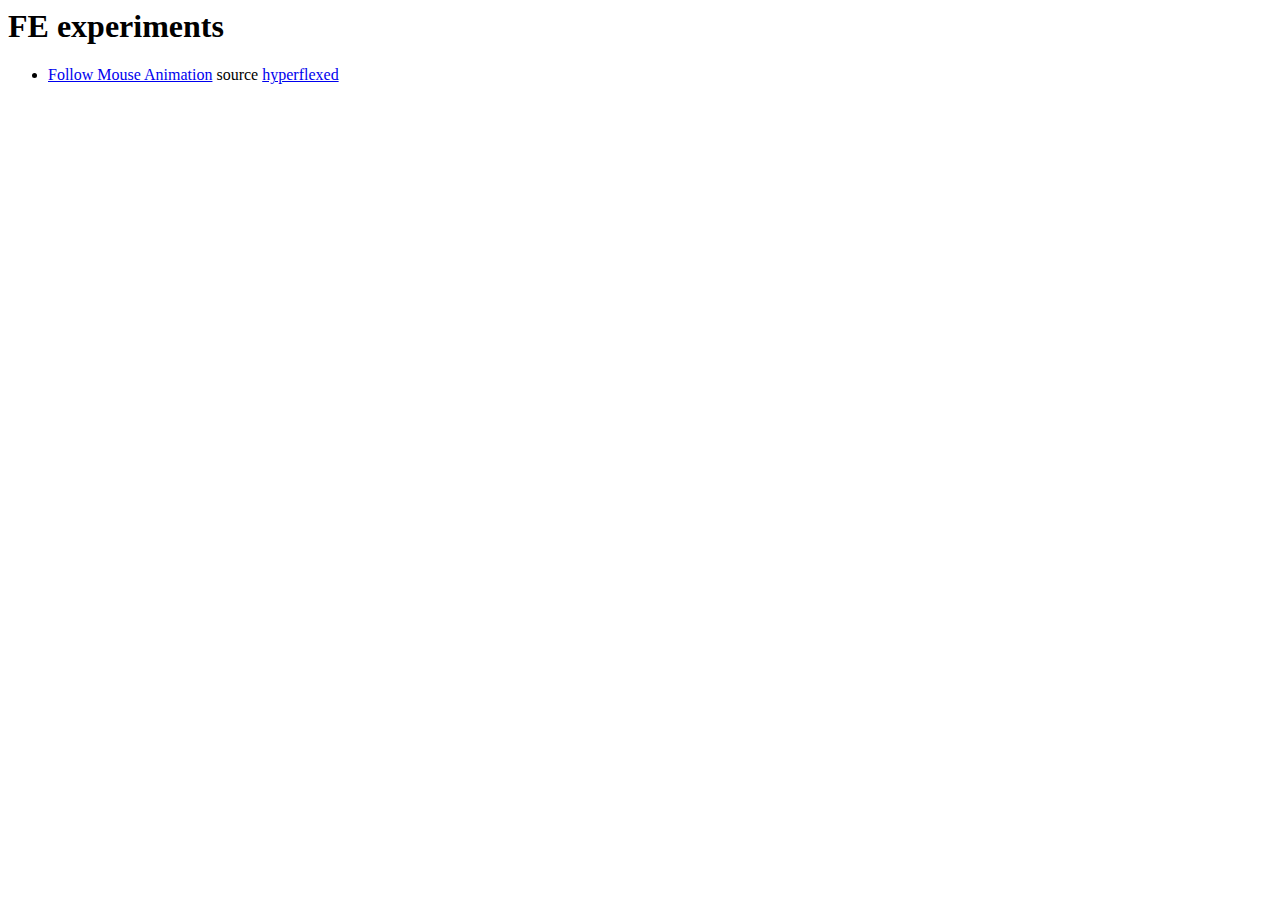
==== index.html @ f4ab24f5 "mouse hover exp commit 1" ====
<html>
    <head>
        <title>
            Soorajs FE experiments
        </title>
    </head>
    <body>

        <h1>
            FE experiments
        </h1>
        
        <ul>
            <li>
                <p></p><a href="followMouseAnimation/"> Follow Mouse Animation</a>
                source <a href="https://www.youtube.com/watch?v=kySGqoU7X-s">hyperflexed</a> </p>
            </li>
        </ul>
    </body>

</html>
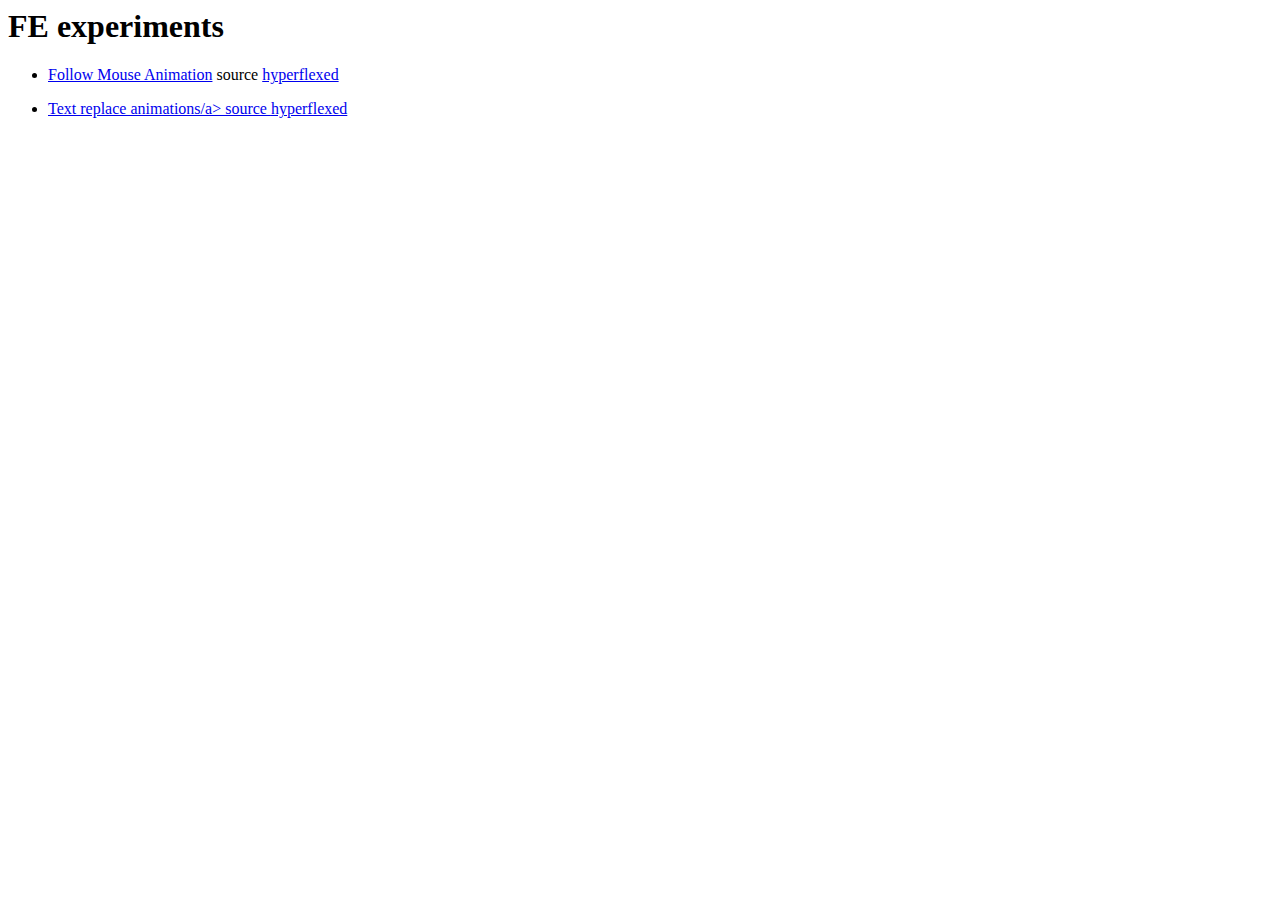
==== commit 7e2b1ef0: "text replace animation" ====
--- a/index.html
+++ b/index.html
@@ -15,6 +15,11 @@
                 <p></p><a href="followMouseAnimation/"> Follow Mouse Animation</a>
                 source <a href="https://www.youtube.com/watch?v=kySGqoU7X-s">hyperflexed</a> </p>
             </li>
+
+            <li>
+                <p></p><a href="followMouseAnimation/"> Text replace animations/a>
+                source <a href="https://www.youtube.com/watch?v=W5oawMJaXbU">hyperflexed</a> </p>
+            </li>
         </ul>
     </body>
 
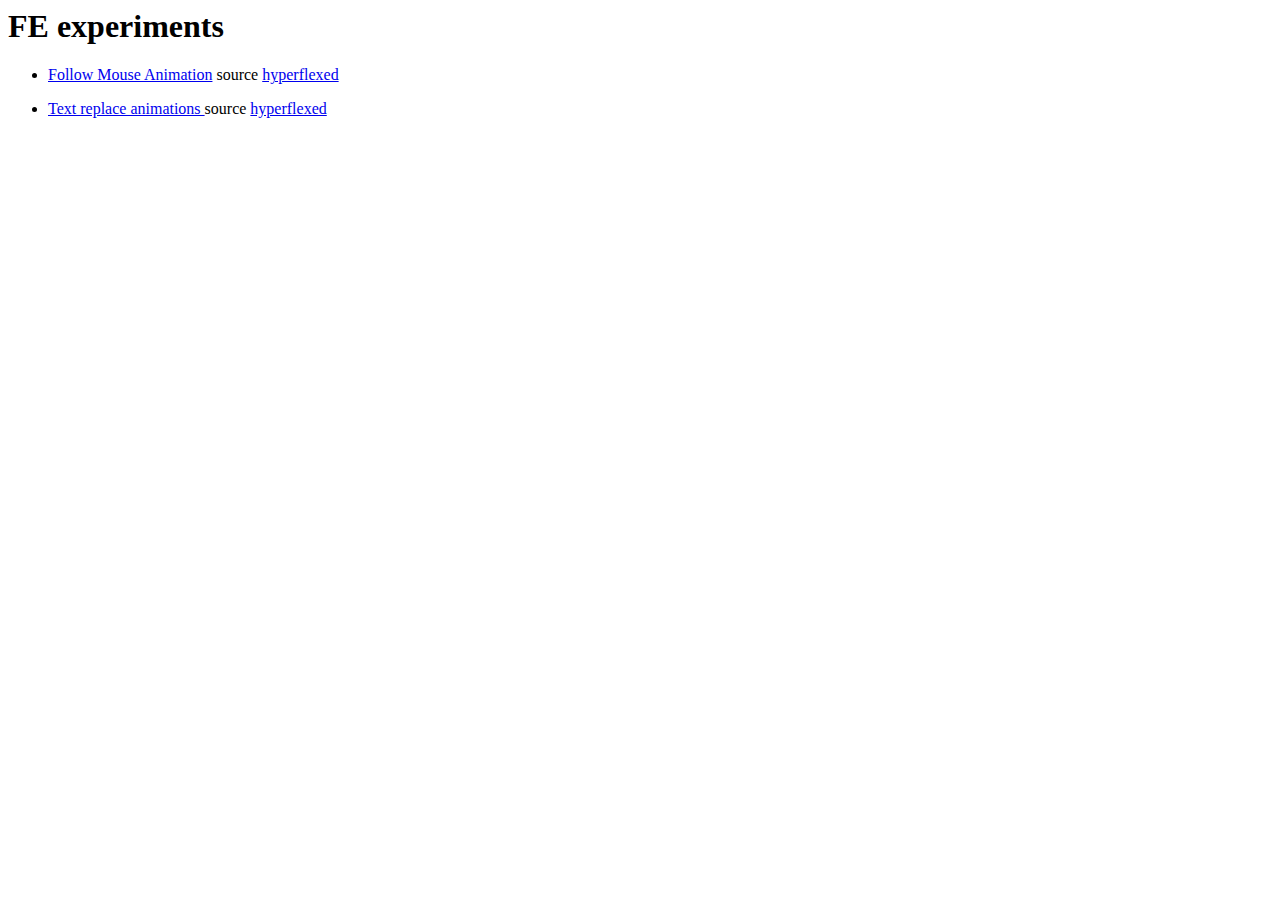
==== commit d819ff5e: "text replace animation" ====
--- a/index.html
+++ b/index.html
@@ -17,7 +17,7 @@
             </li>
 
             <li>
-                <p></p><a href="followMouseAnimation/"> Text replace animations/a>
+                <p></p><a href="TextReplaceAnimation/"> Text replace animations </a>
                 source <a href="https://www.youtube.com/watch?v=W5oawMJaXbU">hyperflexed</a> </p>
             </li>
         </ul>
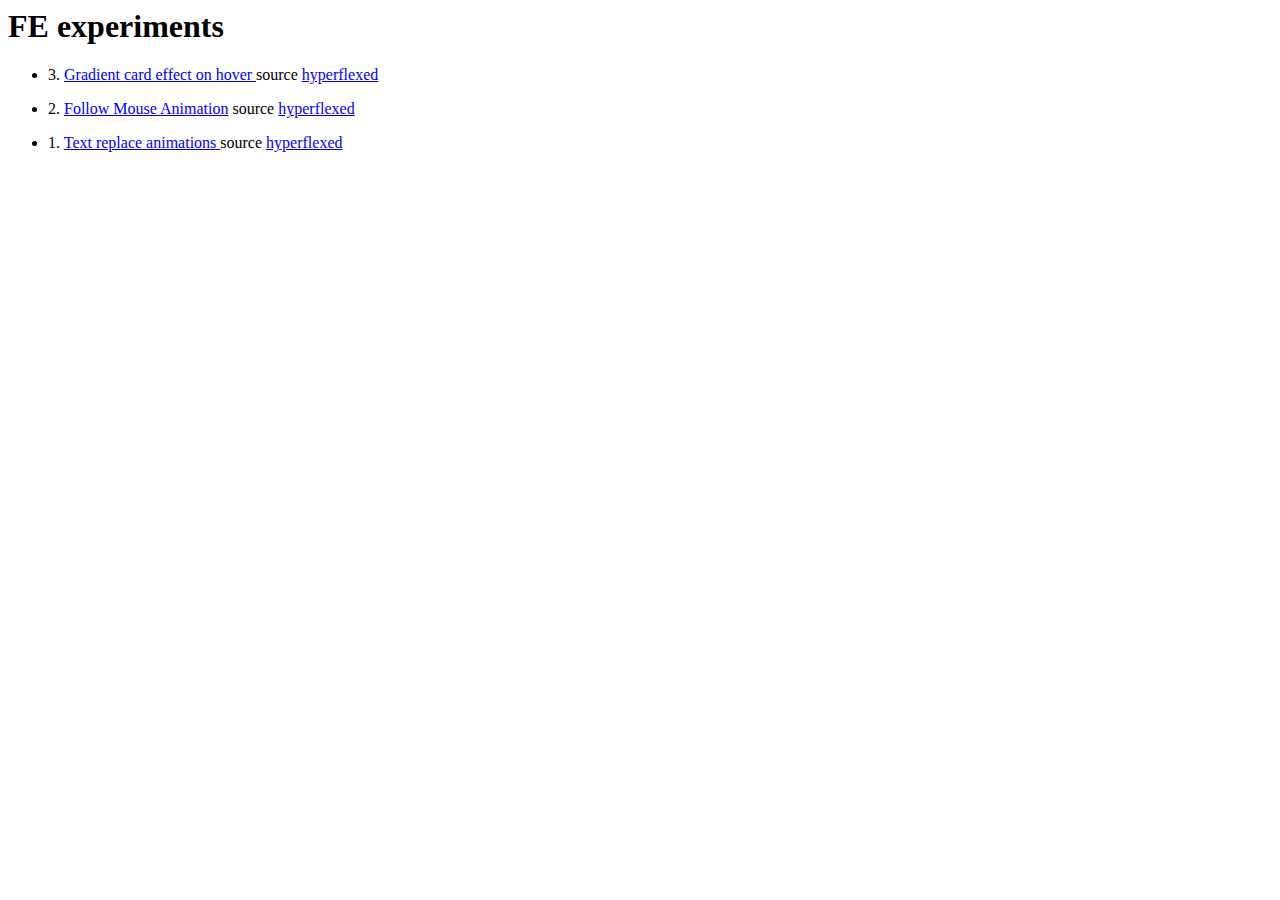
==== commit 3f586798: "Gradient card effect on hover" ====
--- a/index.html
+++ b/index.html
@@ -12,12 +12,16 @@
         
         <ul>
             <li>
-                <p></p><a href="followMouseAnimation/"> Follow Mouse Animation</a>
+                <p>3. <a href="gradientCardHover/"> Gradient card effect on hover </a>
+                source <a href="https://www.youtube.com/watch?v=joDhIH6Xumw&t=8">hyperflexed</a> </p>
+            </li>
+            <li>
+                <p>2. <a href="followMouseAnimation/"> Follow Mouse Animation</a>
                 source <a href="https://www.youtube.com/watch?v=kySGqoU7X-s">hyperflexed</a> </p>
             </li>
 
             <li>
-                <p></p><a href="TextReplaceAnimation/"> Text replace animations </a>
+                <p>1. <a href="TextReplaceAnimation/"> Text replace animations </a>
                 source <a href="https://www.youtube.com/watch?v=W5oawMJaXbU">hyperflexed</a> </p>
             </li>
         </ul>
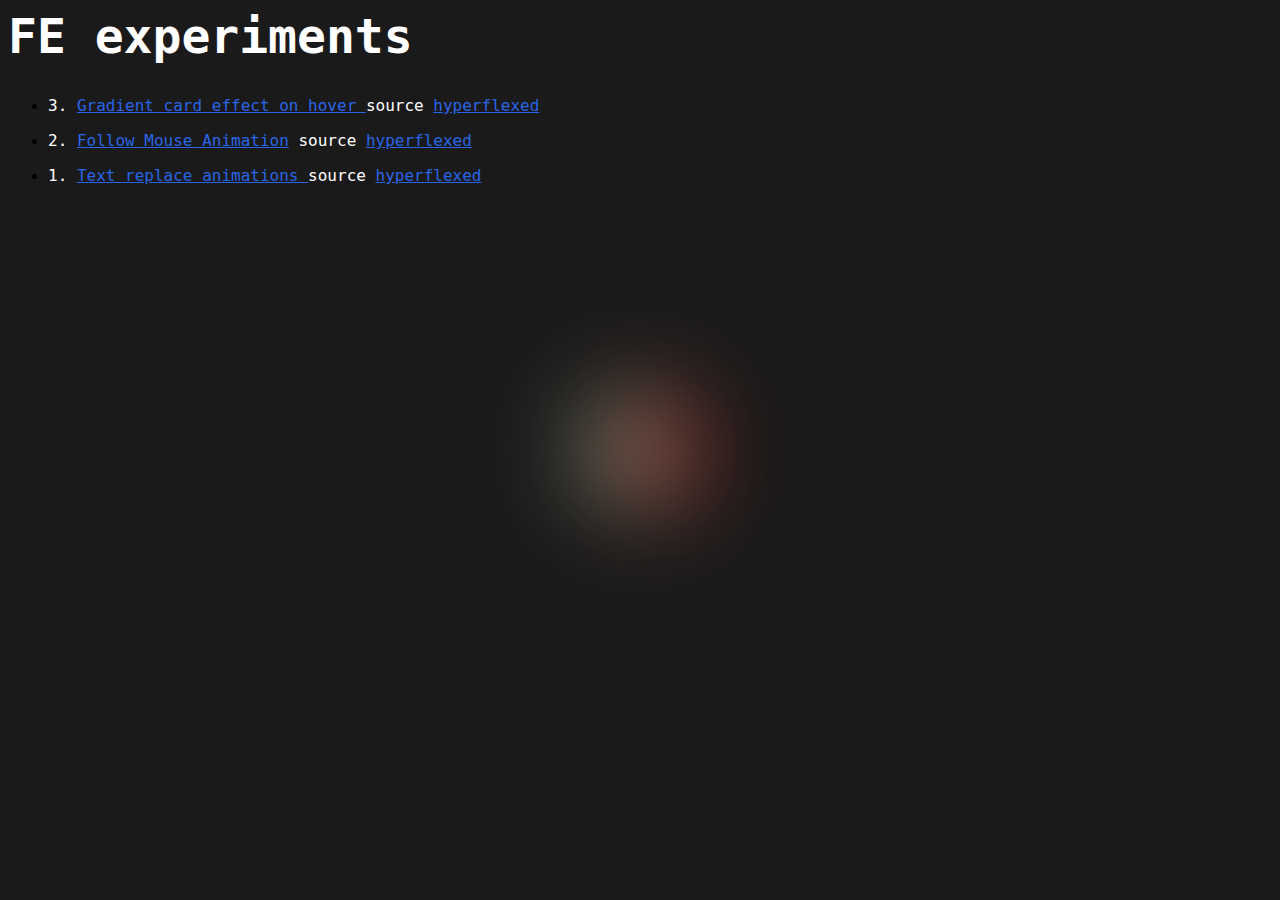
==== commit b77fa927: "adding most effects to fe page" ====
--- a/index.html
+++ b/index.html
@@ -3,12 +3,15 @@
         <title>
             Soorajs FE experiments
         </title>
+        <link rel="stylesheet" href="style.css">
     </head>
     <body>
 
-        <h1>
+        <h1 data-value="FE experiments">
             FE experiments
         </h1>
+
+       
         
         <ul>
             <li>
@@ -25,6 +28,12 @@
                 source <a href="https://www.youtube.com/watch?v=W5oawMJaXbU">hyperflexed</a> </p>
             </li>
         </ul>
+
+        <div id="blob" class="circle">
+
+        </div>
+        <div id ="blur"></div>
+        <script src="script.js"></script>
     </body>
 
 </html>--- a/style.css
+++ b/style.css
@@ -0,0 +1,70 @@
+
+:root {
+    --border: rgb(3, 169, 244);
+    
+    --g1: rgb(98, 0, 234);
+    --g2: rgb(236, 64, 122);
+    --g3: rgb(253, 216, 53);
+  }
+
+h1 {
+    color: white;
+    font-size: 3rem;
+    font-family: "Space Mono", monospace;
+  }
+  
+  body{
+    background: rgb(27, 26, 26);
+  }
+
+  p{
+    color: white;
+    font-size: 1rem;
+    font-family: "Space Mono", monospace;
+  }
+
+  a{
+    color: rgb(41, 101, 231)
+  }
+
+  @keyframes rotate {
+    from{
+        rotate: 0deg;
+    }
+    to{
+        rotate: 360deg;
+    }
+    
+}
+
+
+#blob{
+ background-color: white; 
+ height: 100px;
+ aspect-ratio: 1;  
+ position: absolute;
+ left: 50%;
+ top: 50%;
+ transform: translate(-50%, -50%);
+ border-radius: 50%;
+ background: linear-gradient(
+    to right,
+    aquamarine,
+    red
+ );
+ animation: rotate 20s infinite;
+ z-index: -2;
+ filter: blur(50px);
+}
+
+/* #blur{
+    height: 100%;
+    width: 100%;
+    position: absolute;
+    z-index: -1;
+    backdrop-filter: blur(50px);
+} */
+
+
+  
+  